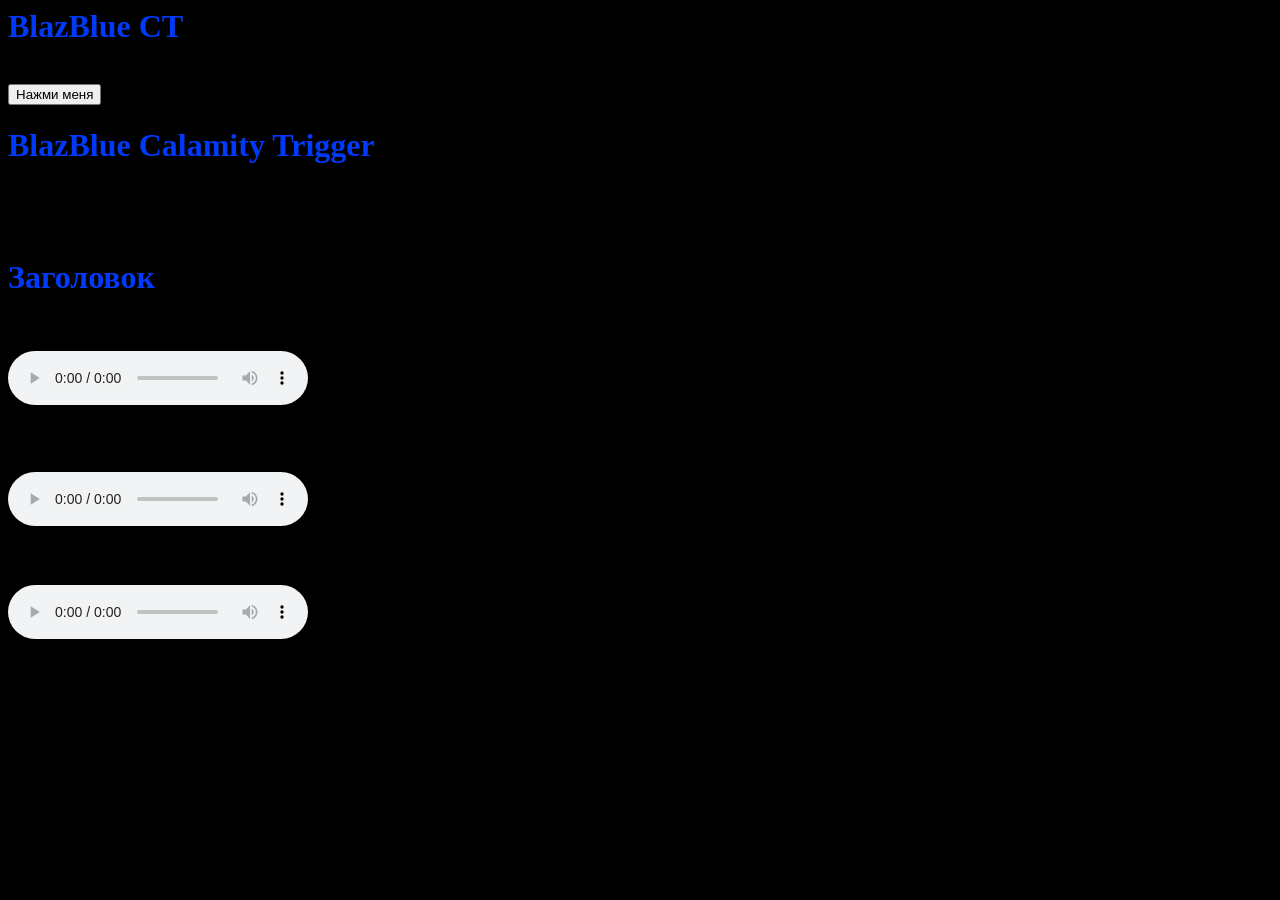
==== DZ/index.html @ b4d59b6c "Add files via upload" ====
<Doctype html>
    <h1> BlazBlue CT </h1>
<marquee behavior="scroll" direction="left">
    Работа временно преостановленна.
</marquee>
  
<!Doctype hrml>
<html>
<head>

    <!Doctype html>
<html>
<head>
<style>
        @import"style.css";
    body { background-color: rgb(0, 0, 0)}
    h1 {color: rgb(0, 58, 248); }  
</style>  

<!Doctype html>
<button id="myButton" onclick="changeText()">Нажми меня</button>
    <title>BlazBlue CT SoundTrack</title>
<script>
  function changeText() {
    // Получаем кнопку по ID
    var btn = document.getElementById("myButton");
    // Меняем текст
    btn.textContent = "Слушай";
    // Опционально: можно поменять цвет или стиль
    btn.style.backgroundColor = "lightgreen";
  }
</script>
</head>
</html>

<!DOCTYPE html>
<header>
    <div class="jgp">
        <h1>BlazBlue Calamity Trigger</h1>
        <p>Краткое описание</p>
        <p> Саунд написаный Дайсуке Ишиватари альбом включает в себя все оригинальные треки для игры</p>
        <script>"button"</script>
        <title>Oficial SoundTrack BlazBlue Calamity Trigger</title>
    </div>
</header>

<div class="main-container">
    <!-- Ваши элементы здесь -->
    <h1>Заголовок</h1>
    <p>Текст внутри контейнера</p>
</div>

<!Doctype html>
<!--Аудио плейер-->   
<audio controls>
    <source src="SOUND/Daisuke Ishiwatari - Rebellion.mp3" type="audio/mpeg">
    Your browser does not support the audio element.
</audio>
<h2>Rebellion Ragna Theme</h2>
</body>
</html>

<!Doctype html>
<!--Аудио плейер-->
<audio controls>
    <source src="SOUND/02. Love So Blue ~Blue Heartbeats~ (Noel Vermillion Character Song).mp3" type="audio/mpeg">
</audio>
<h3>Love so Blue Noel Theme</h3>
</body>
</html>

<!Doctype html>
<!--Аудио плейер-->
<audio controls>
    <source src="SOUND/1-03. Lust SIN - Jin's Theme Song.mp3" type="audio/mpeg">
</audio>
<h3>Lust SIN Jin Theme</h3>
</body>
</html>
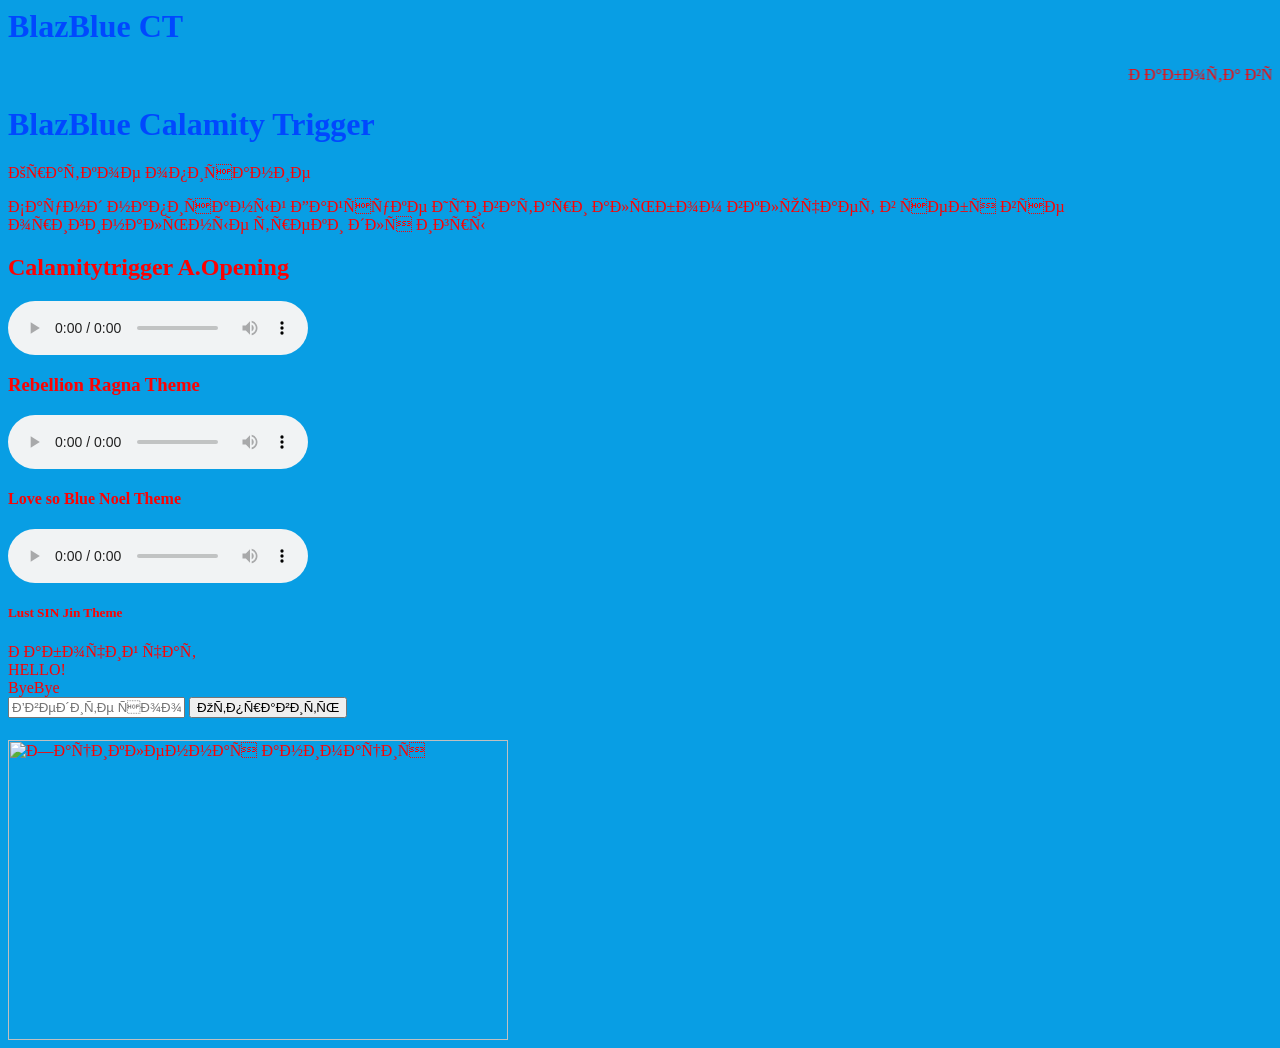
==== commit d887467d: "Add files via upload" ====
--- a/DZ/index.html
+++ b/DZ/index.html
@@ -3,38 +3,25 @@
 <marquee behavior="scroll" direction="left">
     Работа временно преостановленна.
 </marquee>
-  
-<!Doctype hrml>
-<html>
-<head>
-
     <!Doctype html>
 <html>
 <head>
 <style>
         @import"style.css";
-    body { background-color: rgb(0, 0, 0)}
-    h1 {color: rgb(0, 58, 248); }  
+    body { background-color: rgb(8, 158, 228)}
+    h1 {color: rgb(0, 72, 255); }  
+    
+    body{ color:rgb(253, 2, 2);}
 </style>  
 
 <!Doctype html>
-<button id="myButton" onclick="changeText()">Нажми меня</button>
     <title>BlazBlue CT SoundTrack</title>
-<script>
-  function changeText() {
-    // Получаем кнопку по ID
-    var btn = document.getElementById("myButton");
-    // Меняем текст
-    btn.textContent = "Слушай";
-    // Опционально: можно поменять цвет или стиль
-    btn.style.backgroundColor = "lightgreen";
-  }
 </script>
 </head>
-</html>
+
 
 <!DOCTYPE html>
-<header>
+<header>    
     <div class="jgp">
         <h1>BlazBlue Calamity Trigger</h1>
         <p>Краткое описание</p>
@@ -44,11 +31,14 @@
     </div>
 </header>
 
-<div class="main-container">
-    <!-- Ваши элементы здесь -->
-    <h1>Заголовок</h1>
-    <p>Текст внутри контейнера</p>
-</div>
+
+<!--аудио плейер-->
+<audio condtrols>
+    <source src="SOUND/1-01. Calamitytrigger - Opening Song.mp3" rype="audio/mpeg">
+</audio>
+</style>
+<h2>Calamitytrigger A.Opening</h2>
+
 
 <!Doctype html>
 <!--Аудио плейер-->   
@@ -56,24 +46,78 @@
     <source src="SOUND/Daisuke Ishiwatari - Rebellion.mp3" type="audio/mpeg">
     Your browser does not support the audio element.
 </audio>
-<h2>Rebellion Ragna Theme</h2>
-</body>
-</html>
+
+<h3>Rebellion Ragna Theme</h3>
+
 
 <!Doctype html>
 <!--Аудио плейер-->
 <audio controls>
     <source src="SOUND/02. Love So Blue ~Blue Heartbeats~ (Noel Vermillion Character Song).mp3" type="audio/mpeg">
 </audio>
-<h3>Love so Blue Noel Theme</h3>
+<h4>Love so Blue Noel Theme</h4>
 </body>
 </html>
-
 <!Doctype html>
 <!--Аудио плейер-->
 <audio controls>
     <source src="SOUND/1-03. Lust SIN - Jin's Theme Song.mp3" type="audio/mpeg">
 </audio>
-<h3>Lust SIN Jin Theme</h3>
+<h5>Lust SIN Jin Theme</h5>
 </body>
-</html>+</html>
+
+<!Doctype html> 
+<html lang="ru">
+<head>
+    <meta charset="UTF-8">
+    <title>Чат по музыке</title>
+    <link real="stylesheet" href="style.css">
+</head>    
+<body>
+
+<div class="chat-conteiner">
+    <div class="chat-header">Рабочий чат</div>
+<div id="chat-window" class="chat-messages">
+    <div calss="massages incoming">HELLO!</div>
+    <div class="massages outgoing">ByeBye</div>
+</div>
+<div class="chat-input-area">
+    <input type="text" id="user-input" placeholder="Введите сообщение...">
+   <button onclick="sendMassage()">Отправить</button>
+ </div>
+</div>
+<script src="script.js"></script>
+</body>
+</html>
+
+<!DOCTYPE html>
+<html>
+<head>
+    <meta charset="utf-8">
+    <title>GIF Background</title>
+    <style>
+        body {
+            /* Установка фона */
+            background-image: url('TF4il-.gif');
+            
+            /* Фон не повторяется */
+            background-repeat: no-repeat;
+            
+            /* Растягивание фона на весь экран */
+            background-size: cover;
+            
+            /* Фиксация фона, чтобы он не прокручивался */
+            background-attachment: fixed;
+            
+            /* Центрирование */
+            background-position: center;
+        }
+    </style>
+</head>
+<body>
+    <h1></h1>
+</body>
+</html>
+<img src="TF4il-.gif" alt="Зацикленная анимация" width="500" height="300">
+
--- a/DZ/style.css
+++ b/DZ/style.css
@@ -0,0 +1,20 @@
+
+body {
+  /* Путь к вашему GIF-файлу */
+  background-image: url('TF4iI-.gif');
+  
+  /* Изображение не повторяется */
+  background-repeat: no-repeat;
+  
+  /* Растягивание на весь экран */
+  background-size: cover;
+  
+  /* Центрирование */
+  background-position: center;
+  
+  /* Фиксация фона при скролле */
+  background-attachment: fixed;
+  
+  /* Цвет фона (пока загружается GIF) */
+  background-color: #333;
+}
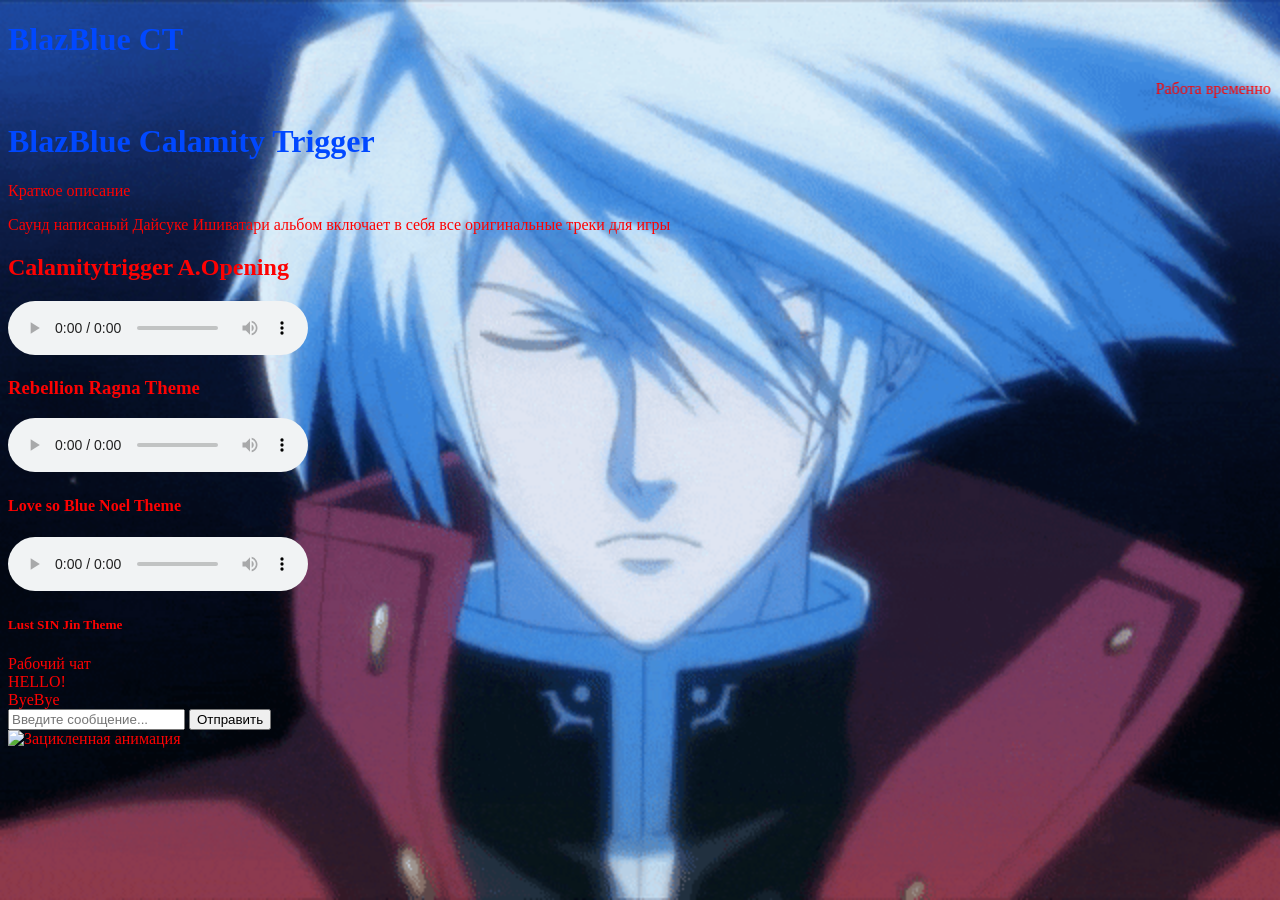
==== commit 6a047bed: "Add files via upload" ====
--- a/DZ/index.html
+++ b/DZ/index.html
@@ -1,47 +1,34 @@
-<Doctype html>
-    <h1> BlazBlue CT </h1>
-<marquee behavior="scroll" direction="left">
-    Работа временно преостановленна.
-</marquee>
-    <!Doctype html>
+<!DOCTYPE html>
 <html>
 <head>
-<style>
-        @import"style.css";
-    body { background-color: rgb(8, 158, 228)}
-    h1 {color: rgb(0, 72, 255); }  
-    
-    body{ color:rgb(253, 2, 2);}
-</style>  
+    <meta charset="UTF-8">
+    <title>Чат по музыке</title>
+    <link rel="stylesheet" href="style.css">
+    <title>BlazBlue CT SoundTrack</title>
+</head>
+<body>
+    <h1> BlazBlue CT </h1>
+    <marquee behavior="scroll" direction="left">
+        Работа временно преостановленна.
+    </marquee>
 
-<!Doctype html>
-    <title>BlazBlue CT SoundTrack</title>
-</script>
-</head>
+    <header>    
+        <div class="jgp">
+            <h1>BlazBlue Calamity Trigger</h1>
+            <p>Краткое описание</p>
+            <p> Саунд написаный Дайсуке Ишиватари альбом включает в себя все оригинальные треки для игры</p>
+            <script>"button"</script>
+            <title>Oficial SoundTrack BlazBlue Calamity Trigger</title>
+        </div>
+    </header>
 
 
-<!DOCTYPE html>
-<header>    
-    <div class="jgp">
-        <h1>BlazBlue Calamity Trigger</h1>
-        <p>Краткое описание</p>
-        <p> Саунд написаный Дайсуке Ишиватари альбом включает в себя все оригинальные треки для игры</p>
-        <script>"button"</script>
-        <title>Oficial SoundTrack BlazBlue Calamity Trigger</title>
-    </div>
-</header>
 
-
-<!--аудио плейер-->
 <audio condtrols>
     <source src="SOUND/1-01. Calamitytrigger - Opening Song.mp3" rype="audio/mpeg">
 </audio>
-</style>
 <h2>Calamitytrigger A.Opening</h2>
 
-
-<!Doctype html>
-<!--Аудио плейер-->   
 <audio controls>
     <source src="SOUND/Daisuke Ishiwatari - Rebellion.mp3" type="audio/mpeg">
     Your browser does not support the audio element.
@@ -49,32 +36,15 @@
 
 <h3>Rebellion Ragna Theme</h3>
 
-
-<!Doctype html>
-<!--Аудио плейер-->
 <audio controls>
     <source src="SOUND/02. Love So Blue ~Blue Heartbeats~ (Noel Vermillion Character Song).mp3" type="audio/mpeg">
 </audio>
 <h4>Love so Blue Noel Theme</h4>
-</body>
-</html>
-<!Doctype html>
-<!--Аудио плейер-->
 <audio controls>
     <source src="SOUND/1-03. Lust SIN - Jin's Theme Song.mp3" type="audio/mpeg">
 </audio>
 <h5>Lust SIN Jin Theme</h5>
-</body>
-</html>
-
-<!Doctype html> 
-<html lang="ru">
-<head>
-    <meta charset="UTF-8">
-    <title>Чат по музыке</title>
-    <link real="stylesheet" href="style.css">
-</head>    
-<body>
+   
 
 <div class="chat-conteiner">
     <div class="chat-header">Рабочий чат</div>
@@ -88,36 +58,10 @@
  </div>
 </div>
 <script src="script.js"></script>
+
+
+<img src="TF4il-.gif" alt="Зацикленная анимация" width="500" height="300">
+
 </body>
 </html>
 
-<!DOCTYPE html>
-<html>
-<head>
-    <meta charset="utf-8">
-    <title>GIF Background</title>
-    <style>
-        body {
-            /* Установка фона */
-            background-image: url('TF4il-.gif');
-            
-            /* Фон не повторяется */
-            background-repeat: no-repeat;
-            
-            /* Растягивание фона на весь экран */
-            background-size: cover;
-            
-            /* Фиксация фона, чтобы он не прокручивался */
-            background-attachment: fixed;
-            
-            /* Центрирование */
-            background-position: center;
-        }
-    </style>
-</head>
-<body>
-    <h1></h1>
-</body>
-</html>
-<img src="TF4il-.gif" alt="Зацикленная анимация" width="500" height="300">
-
--- a/DZ/style.css
+++ b/DZ/style.css
@@ -17,4 +17,9 @@
   
   /* Цвет фона (пока загружается GIF) */
   background-color: #333;
-}+}
+
+body { background-color: rgb(8, 158, 228)}
+h1 {color: rgb(0, 72, 255); }  
+    
+body{ color:rgb(253, 2, 2);}
